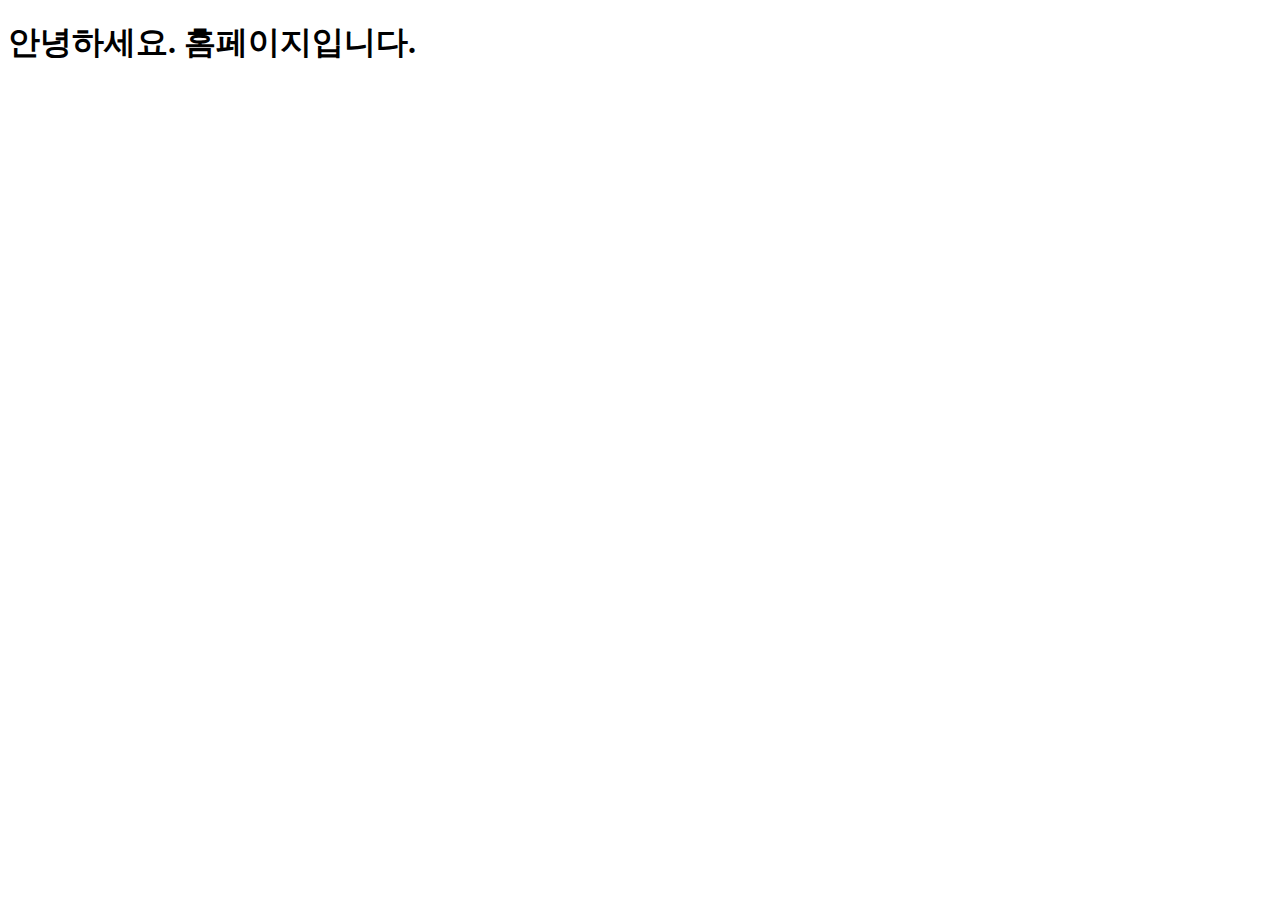
==== AjaxSpringProject/src/main/resources/templates/index.html @ 1ff0f296 "spring ajax" ====
<!DOCTYPE html>
<html lang="ko">
<head>
    <meta charset="UTF-8">
    <meta name="viewport" content="width=device-width, initial-scale=1.0">
    <title>main page</title>
    <link rel="icon" href="/favicon.ico">
    <script src="https://code.jquery.com/jquery-3.7.1.min.js"></script>
</head>
<body>

    <h1>안녕하세요. 홈페이지입니다.</h1>
<div class="main-container" id="mainContainer">
    <p>데이터를 불러오는 중...</p>
</div>
<script>
    /*
    * 200 204
    * HTTP 200 OK
    * -> 요청 성공, 데이터를 본문에 보여줌 반환
    * -> HTML JSON 등
    * -> 요청한 크기만큼 유동적으로 늘어남
    * -> GET POST PUT 결과 반환
    * HTTP 204 No Content
    * -> 요청 성공, 반환할 본문 없음
    * -> DELETE, PUT 결과 반환 필요 없을 때
    * -> 그렇기 때문에 크기는 0

     */
    $.ajax({
        url: '/api/users',
        method: 'get',
        success: function (data){
            let html;
            if(data.length>0) {//db 에서 컨트롤러로 전달받은 데이터가 1개 이상이라면
                    $.each(data,
                             function(index,user){
                                userInfo += `<p><a href="detail/${user.id}">ID : </a>${user.id}</p>
                                             <p><strong>Nickname : </strong>${user.nickname}</p>
                                             <p><strong>Name : </strong>${user.username}</p>
                                             <p><strong>Email : </strong>${user.email}</p>`;

                             })

                              $("#mainContainer").append(userInfo);
            }else{
                $('#mainContainer').html("<p>정보가 조회되지 않습니다.</p>");
            }
            },
        error: function (){
            alert("컨트롤러에 문제가 생겨서 데이터를 가져오지 못합니다.");
        }
    })

    $.ajax({
        url: '/api/data',
        method: "get",
        success: function (data){
                    $("#mainContainer").append("<p>"+data.msg+"</p>");
                    $("#mainContainer").append("<p>"+data.status+"</p>");
        }
    })
    $.ajax({
        url:'/api/hello',
        method : "GET",
        success: function (data){
            $('#mainContainer').append("<p>"+data+"</p>");
        },
        error: function (){
            $("#mainContainer").html("");
        }
    })
</script>
</body>
</html>
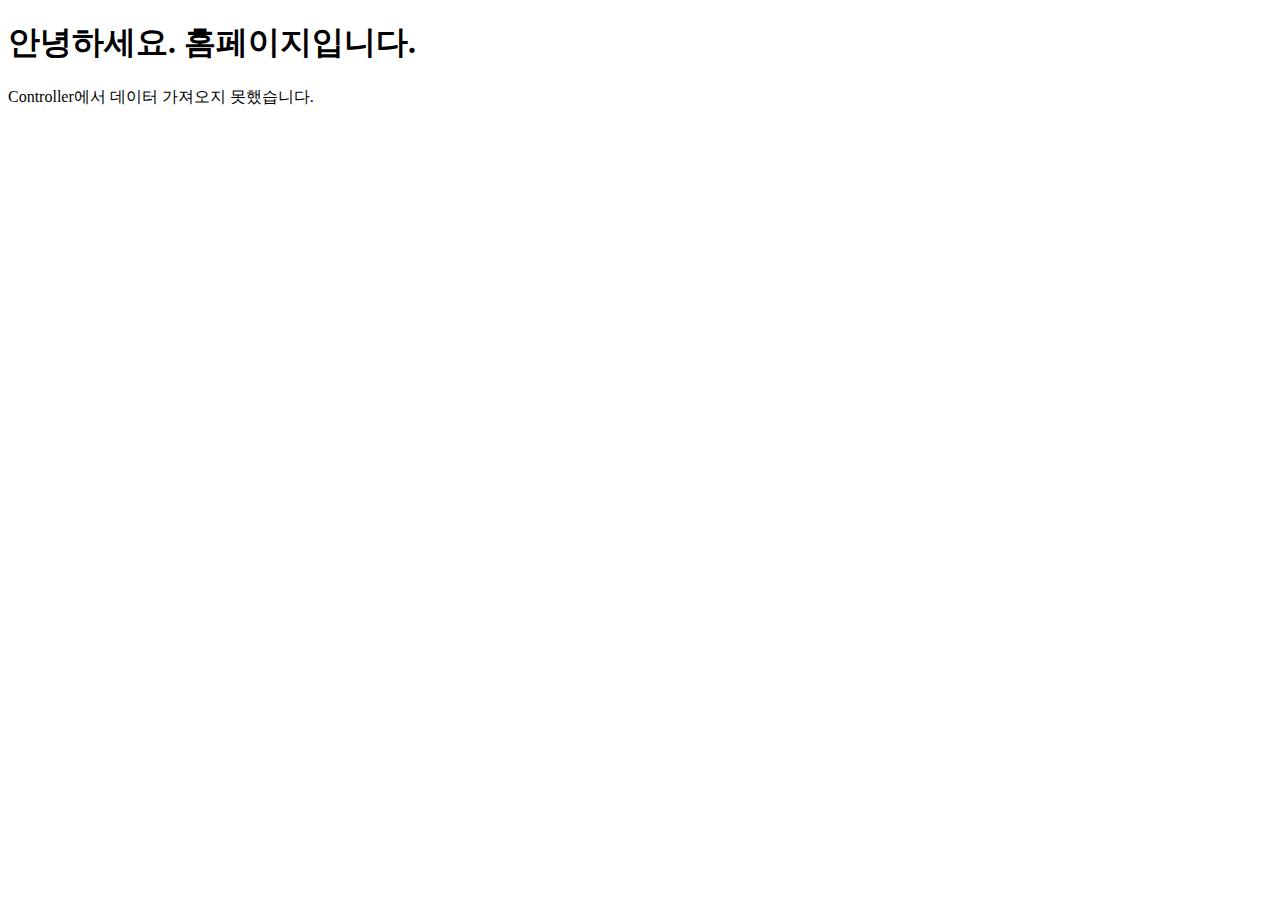
==== commit 900d7e18: "api ajax db all get" ====
--- a/AjaxSpringProject/src/main/resources/templates/index.html
+++ b/AjaxSpringProject/src/main/resources/templates/index.html
@@ -4,71 +4,76 @@
     <meta charset="UTF-8">
     <meta name="viewport" content="width=device-width, initial-scale=1.0">
     <title>main page</title>
-    <link rel="icon" href="/favicon.ico">
+    <link rel="icon" href="favicon.ico">
     <script src="https://code.jquery.com/jquery-3.7.1.min.js"></script>
 </head>
 <body>
-
-    <h1>안녕하세요. 홈페이지입니다.</h1>
+<h1>안녕하세요. 홈페이지입니다.</h1>
 <div class="main-container" id="mainContainer">
     <p>데이터를 불러오는 중...</p>
 </div>
 <script>
     /*
-    * 200 204
     * HTTP 200 OK
-    * -> 요청 성공, 데이터를 본문에 보여줌 반환
-    * -> HTML JSON 등
-    * -> 요청한 크기만큼 유동적으로 늘어남
-    * -> GET POST PUT 결과 반환
+    *  -> 요청 성공, 데이터를 본문에 보여줌 반환
+    *  -> HTML JSON 등
+    *  -> 요청한 크기만큼 유동적으로 늘어남
+    *  -> GET POST PUT 결과 반환
+
     * HTTP 204 No Content
-    * -> 요청 성공, 반환할 본문 없음
-    * -> DELETE, PUT 결과 반환 필요 없을 때
-    * -> 그렇기 때문에 크기는 0
-
-     */
+    *  -> 요청 성공, 반환할 본문 없음
+    *  -> DELETE, PUT 결과 반환 필요 없을 때
+    *  -> 0
+    * */
     $.ajax({
-        url: '/api/users',
-        method: 'get',
-        success: function (data){
-            let html;
-            if(data.length>0) {//db 에서 컨트롤러로 전달받은 데이터가 1개 이상이라면
+        url:'/api/users',
+        method:'get',
+        success:
+            function (data) {
+                let userInfo;
+                if(data.length > 0) { //DB에서 컨트롤러로 전달받은 데이터가 1개 이상이라면
                     $.each(data,
-                             function(index,user){
-                                userInfo += `<p><a href="detail/${user.id}">ID : </a>${user.id}</p>
-                                             <p><strong>Nickname : </strong>${user.nickname}</p>
-                                             <p><strong>Name : </strong>${user.username}</p>
-                                             <p><strong>Email : </strong>${user.email}</p>`;
-
-                             })
-
-                              $("#mainContainer").append(userInfo);
-            }else{
-                $('#mainContainer').html("<p>정보가 조회되지 않습니다.</p>");
+                        function (index, user) {
+                            userInfo += `
+                                                            <p><a href="/detail/${user.id}"> ID : </a>${user.id}</p>
+                                                            <p><strong> Nickname : </strong>${user.nickname}</p>
+                                                            <p><strong> Name : </strong>${user.username}</p>
+                                                            <p><strong> Email : </strong>${user.email}</p>
+                                                            `;
+                        }
+                    )
+                    $("#mainContainer").html(userInfo);
+                } else {        //DB에서 컨트롤러로 전달받은 데이터가 하나도 없으면
+                    $("#mainContainer").html("<p>정보가 조회되지 않습니다.</p>");
+                }
+            },
+        error :
+            function (){
+                alert("컨트롤러에 문제가 생겨서 데이터를 가져오지 못합니다.");
             }
-            },
-        error: function (){
-            alert("컨트롤러에 문제가 생겨서 데이터를 가져오지 못합니다.");
-        }
     })
 
     $.ajax({
         url: '/api/data',
         method: "get",
-        success: function (data){
-                    $("#mainContainer").append("<p>"+data.msg+"</p>");
-                    $("#mainContainer").append("<p>"+data.status+"</p>");
-        }
+        success:
+            function (data){
+                $("#mainContainer").append("<p>"+ data.msg +"</p>");
+                $("#mainContainer").append("<p>"+ data.status +"</p>");
+            }
     })
     $.ajax({
         url:'/api/hello',
-        method : "GET",
-        success: function (data){
-            $('#mainContainer').append("<p>"+data+"</p>");
-        },
-        error: function (){
-            $("#mainContainer").html("");
-        }
+        method:"GET",
+        success:
+            function (data){
+                $("#mainContainer").append("<p> "+ data +"</p>");
+            },
+        error:
+            function (){
+                $("#mainContainer").html("<p>Controller에서 데이터 가져오지 못했습니다.</p>")
+            }
+
     })
 </script>
 </body>
